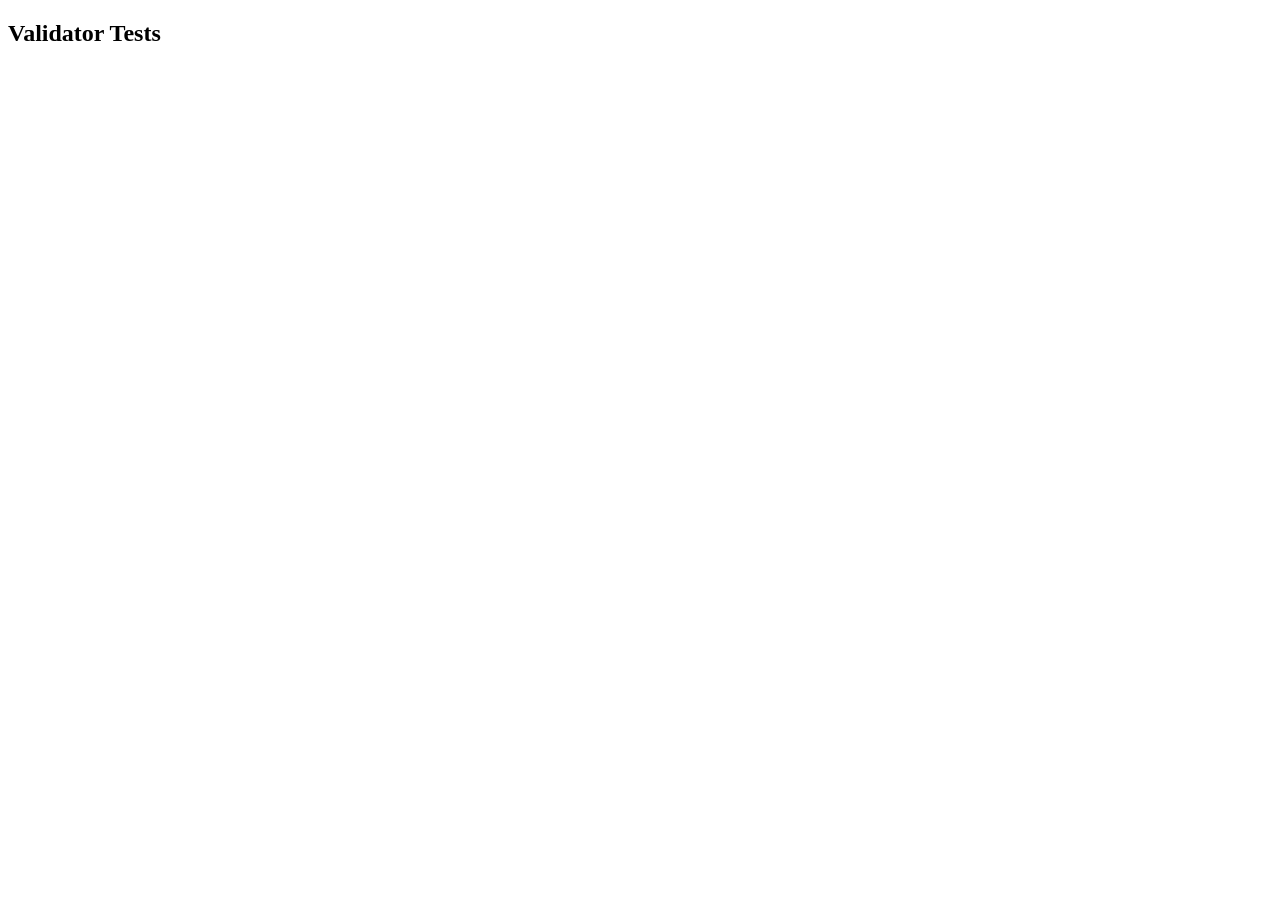
==== tests.html @ 7eb35cfd "M3: I just added regex validators along with tests.html" ====
<!DOCTYPE html>
<html lang="en">
<head>
    <meta charset="UTF-8">
    <meta name="viewport" content="width=device-width, initial-scale=1">
    <title>Validator Tests</title>
    <link rel="stylesheet" href="styles/main.css">
</head>
<body>
    <main id="main">
        <section>
            <h1>Validator Tests</h1>
            <p id="summary" role="status"></p>
            <ul id="results"></ul>
        </section>
    </main>

    <script type="module">
        import {validateDescription, validateAmount, validateDate, validateCategory, hasDuplicateWords} from './scripts/validator.js';

        let list = document.getElementById('summary');
        let good = 0;
        let bad = 0;

        function test(name, got, wanted) {
            let li = document.createElement('li');
            if (got === wanted) {
                li.textContent = "Pass -"+ name;
                good = good + 1;
            } else {
                li.textContent = "Fail -"+ name;
                bad = bad + 1;
            }
            list.appendChild(li);
            
            test("description ok", validateDescription("Lunch at cafeteria"), true);
            test("description one letter", validateDescription("A"), true);
            test("description space at start", validateDescription(" Lunch"), false);
            test("description space at end", validateDescription("Lunch "), false);
            test("description empty", validateDescription(""), false);

            test("amount 12", validateAmount(12), true);
            test("amount 12.50", validateAmount(12.50), true);
            test("amount 9999.99", validateAmount(9999.99), true);
            test("amount 12.505", validateAmount(12.505), false);
            test("amount 007", validateAmount("007"), false);
            test("amount abc", validateAmount("abc"), false);

            test("date ok", validateDate("2026-10-09"), true);
            test("date month 13", validateDate("2024-13-29"), false);
            test("date day 32", validateDate("2026-02-32"), false);
            test("date leap year", validateDate("2024-02-29"), true);

            test("category ok", validateCategory("Food"), true);
            test("category no zero", validateCategory("Invalid"), false);
            test("category empty", validateCategory(""), false);
            test("category case sensitive", validateCategory("food"), false);

            test("duplicate words", hasDuplicateWords("This is a test test"), true);
            test("no duplicate words", hasDuplicateWords("This is a test"), false);
            test("duplicate words with punctuation", hasDuplicateWords("This is a test, test."), true);
            test("duplicate words with different cases", hasDuplicateWords("This is a Test test"), true);

            summary.textContent = good + " tests passed, " + bad + " tests failed.";
        }
    </script>
</body>
</html>
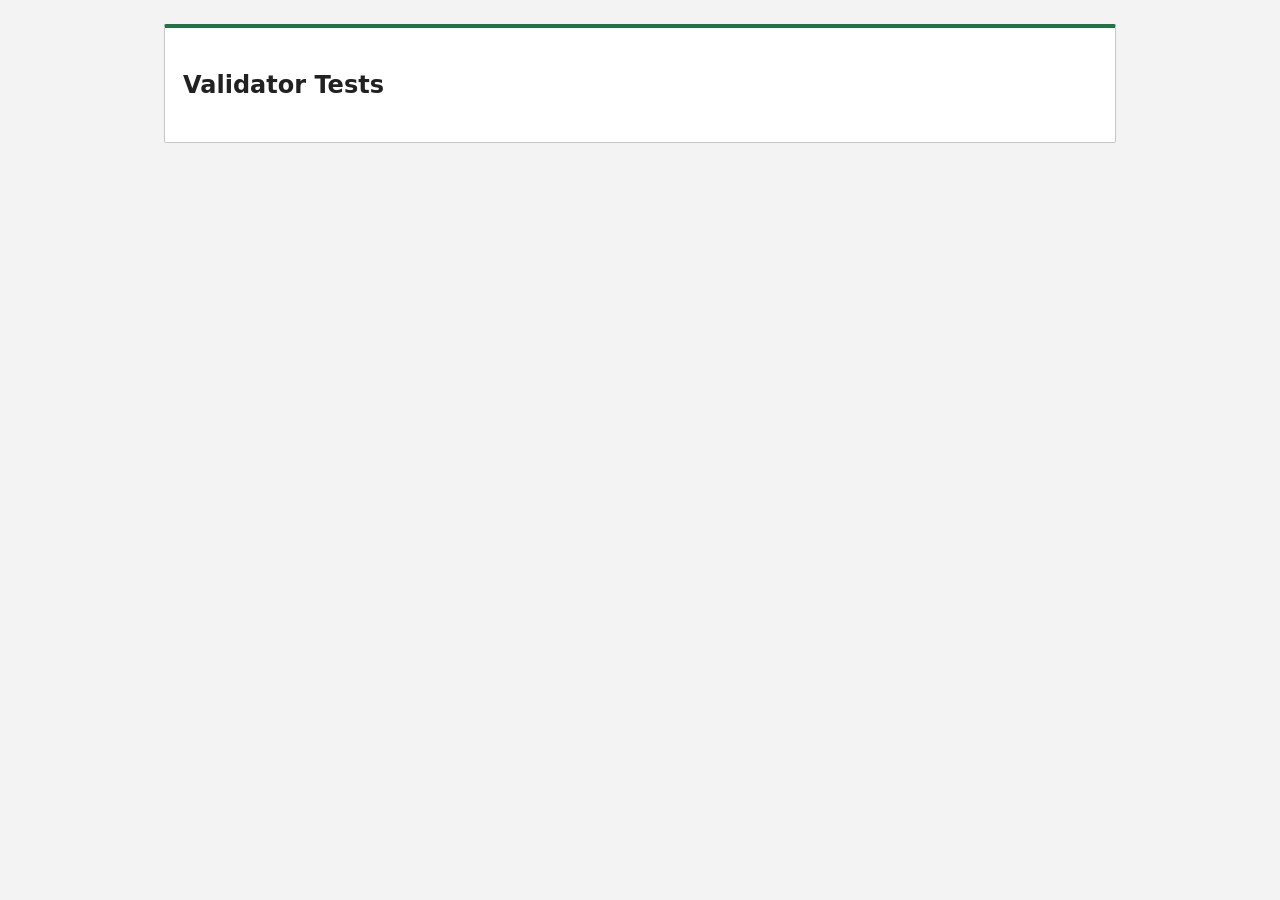
==== commit 2ee805ef: "I just debbugged my codes to run smoothly" ====
--- a/tests.html
+++ b/tests.html
@@ -16,7 +16,7 @@
     </main>
 
     <script type="module">
-        import {validateDescription, validateAmount, validateDate, validateCategory, hasDuplicateWords} from './scripts/validator.js';
+        import {validateDescription, validateAmount, validateDate, validateCategory, hasDuplicateWords} from './scripts/validators.js';
 
         let list = document.getElementById('summary');
         let good = 0;
--- a/styles/main.css
+++ b/styles/main.css
@@ -0,0 +1,360 @@
+*{
+    box-sizing: border-box;
+}
+
+body{
+    margin: 0;
+    font-family: system-ui, -apple-system, BlinkMacSystemFont, 'Segoe UI', Roboto, Oxygen, Ubuntu, Cantarell, 'Open Sans', 'Helvetica Neue', sans-serif;
+    line-height: 1.6;
+    color: #212121;
+    background-color: #f3f3f3;
+}
+
+.skip-link {
+    position: absolute;
+    left: 0;
+    top: -60px;
+    padding: 10px 14px;
+    background-color: #185c37;
+    color: #ffffff;
+    transition: top 0.2s;
+}
+
+.skip-link:focus{
+    top: 0;
+}
+
+a:focus, button:focus, input:focus, select:focus{
+    outline: 3px solid #0078d4;
+    outline-offset: 2px;
+}
+
+nav a:focus{
+    outline-color: #ffffff;
+}
+
+header{
+    background-color: #217346;
+    color: #ffffff;
+    padding: 18px 16px;
+}
+
+header h1{
+    margin: 0 0 10px 0;
+    font-size: 1.5rem;
+}
+
+nav ul{
+    list-style: none;
+    margin: 0;
+    padding: 0;
+    display: flex;
+    flex-wrap: wrap;
+    gap: 4px;
+}
+
+nav a{
+    display: block;
+    padding: 8px 14px;
+    color: #ffffff;
+    text-decoration: none;
+    border-radius: 2px;
+    transition: background-color 0.2s;
+}
+
+nav a:hover{
+    background-color: #185c37;
+}
+
+main{
+    padding: 16px;
+}
+
+section{
+    background-color: #ffffff;
+    padding: 18px;
+    margin-bottom: 18px;
+    border: 1px solid #c6c6c6;
+    border-top: 4px solid #217346;
+    border-radius: 2px;
+}
+
+h2{
+    margin-top: 0;
+    color: #185c37;
+}
+
+a{
+    color: #0563c1;
+}
+
+label{
+    display: block;
+    margin-top: 14px;
+    font-weight: bold;
+}
+
+input[type="text"], input[type="file"], select{
+    width: 100%;
+    padding: 10px;
+    margin-top: 4px;
+    border: 1px solid #7a7a7a;
+    border-radius: 2px;
+    font-size: 1rem;
+    background-color: #ffffff;
+}
+
+input[type="checkbox"]{
+    margin-right: 6px;
+}
+
+button{
+    margin-top: 14px;
+    margin-right: 8px;
+    padding: 10px 18px;
+    background-color: #217346;
+    color: #ffffff;
+    border: none;
+    border-radius: 2px;
+    font-size: 1rem;
+    cursor: pointer;
+    transition: background-color 0.2s;
+}
+
+button:hover{
+    background-color: #185c37;
+}
+
+.error{
+    display: block;
+    color: #c00000;
+    font-size: 0.9rem;
+}
+
+mark{
+    background-color: #ffff99;
+    color: #000000;
+    padding: 0 2px;
+}
+
+table{
+    width: 100%;
+    border-collapse: collapse;
+    margin-top: 12px;
+}
+
+caption{
+    text-align: left;
+    font-weight: bold;
+    margin-bottom: 8px;
+}
+
+thead{
+    display: none;
+}
+
+tr{
+    display: block;
+    margin-bottom: 12px;
+    padding: 10px;
+    border: 1px solid #c6c6c6;
+    background-color: #ffffff;
+}
+
+td{
+    display: flex;
+    justify-content: space-between;
+    padding: 6px 0;
+}
+
+td:before{
+    content: attr(data-label);
+    font-weight: bold;
+}
+
+footer{
+    text-align: center;
+    padding: 18px;
+    background-color: #e2efda;
+}
+
+@media (min-width: 768px){
+    header{
+        display: flex;
+        justify-content: space-between;
+        align-items: center;
+    }
+
+    header h1{
+        margin: 0;
+        font-size: 1.9rem;
+    }
+
+    main{
+        padding: 24px;
+    }
+
+    thead{
+        display: table-header-group;
+    }
+
+    tr{
+        display: table-row;
+        margin: 0;
+        padding: 0;
+        border: none;
+    }
+
+    tbody tr:nth-child(even){
+        background-color: #f4f9f1;
+    }
+
+    td{
+        display: table-cell;
+        padding: 10px;
+        border: 1px solid #d4d4d4;
+    }
+
+    td:before{
+        content: none;
+    }
+
+    th{
+        text-align: left;
+        padding: 10px;
+        background-color: #e2efda;
+        border: 1px solid #b7d7a8;
+    }
+}
+
+@media(min-width: 1024px){
+    main{
+        max-width: 1000px;
+        margin: 0 auto;
+    }
+
+    header{
+        padding: 22px 40px;
+    }
+}
+
+.trend-row{
+    display: flex;
+    align-items: center;
+    gap: 8px;
+    margin: 4px 0;
+}
+
+.trend-row > span:first-child{
+    min-width: 56px;
+}
+
+.trend-track{
+    flex: 1;
+    height: 16px;
+    background-color: #f3f3f3;
+    border-radius: 2px;
+}
+
+.trend-bar{
+    display: block;
+    height: 16px;
+    background-color: #217346;
+    border-radius: 2px;
+    transition: width 0.3s;
+}
+
+.cap-over{
+    color: #c00000;
+    font-weight: bold;
+}
+
+main:focus{
+    outline: none;
+}
+
+section{
+    animation: fadeIn 0.4s ease;
+}
+
+@keyframes fadeIn{
+    from{ opacity: 0; } 
+    to { opacity: 1; }
+}
+
+@media(prefers-reduced-motion: reduce){
+    *{
+        animation: none !important;
+        transition: none !important;
+    }
+}
+
+@media(min-width: 360px){
+    header h1{
+        font-size: 1.6rem;
+    }
+
+    nav a{
+        padding: 8px 16px;
+    }
+}
+
+header{
+    display: flex;
+    flex-wrap: wrap;
+    align-items: center;
+    justify-content: space-between;
+}
+
+header h1{
+    margin: 0;
+}
+
+.menu-button{
+    margin: 0;
+    padding: 8px 10px;
+    background-color: transparent;
+    border: 1px solid #ffffff;
+}
+
+.menu-button:hover{
+    background-color: #185c37;
+}
+
+.menu-button span{
+    display: block;
+    width: 22px;
+    height: 2px;
+    margin: 4px 0;
+    background-color: #ffffff;
+}
+
+nav{
+    width: 100%;
+}
+
+nav ul{
+    display: none;
+    flex-direction: column;
+    margin-top: 12px;
+}
+
+nav.open ul{
+    display: flex;
+}
+
+@media(min-width: 768px){
+    .menu-button{
+        display: none;
+    }
+
+    nav{
+        width: auto;
+    }
+
+    nav ul{
+        display: flex;
+        flex-direction: row;
+        margin: 0;
+    }
+}
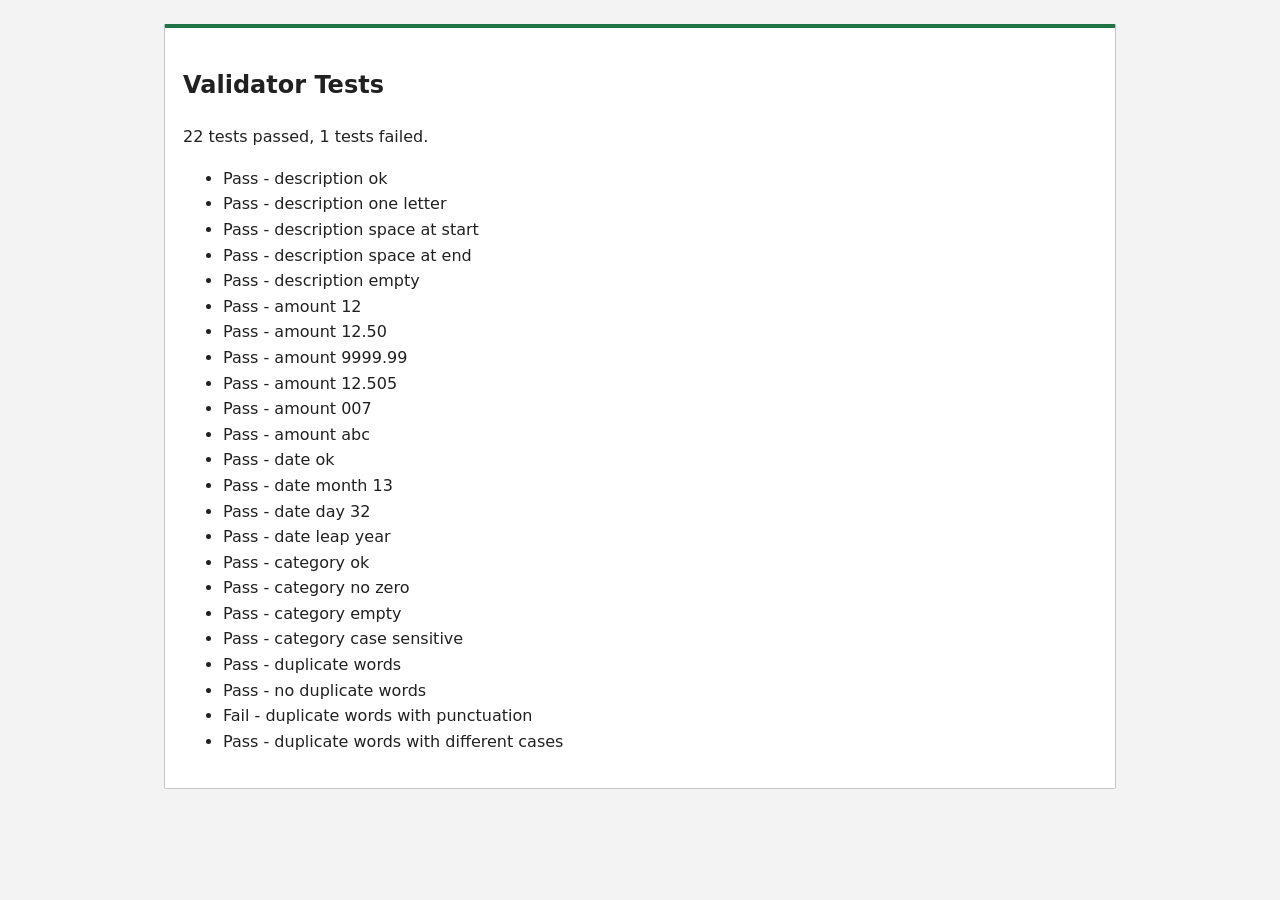
==== commit d07fc63a: "Just removed bugs from tests.html" ====
--- a/tests.html
+++ b/tests.html
@@ -16,22 +16,32 @@
     </main>
 
     <script type="module">
-        import {validateDescription, validateAmount, validateDate, validateCategory, hasDuplicateWords} from './scripts/validators.js';
+        import {
+            validateDescription, 
+            validateAmount, 
+            validateDate, 
+            validateCategory, 
+            hasDuplicateWords
+        } from './scripts/validators.js';
 
-        let list = document.getElementById('summary');
+        let results = document.getElementById('results');
+        let summary = document.getElementById('summary');
         let good = 0;
         let bad = 0;
 
         function test(name, got, wanted) {
             let li = document.createElement('li');
+
             if (got === wanted) {
-                li.textContent = "Pass -"+ name;
-                good = good + 1;
+                li.textContent = "Pass - "+ name;
+                good++;
             } else {
-                li.textContent = "Fail -"+ name;
-                bad = bad + 1;
+                li.textContent = "Fail - "+ name;
+                bad++;
             }
-            list.appendChild(li);
+
+            results.appendChild(li);
+        }    
             
             test("description ok", validateDescription("Lunch at cafeteria"), true);
             test("description one letter", validateDescription("A"), true);
@@ -42,7 +52,7 @@
             test("amount 12", validateAmount(12), true);
             test("amount 12.50", validateAmount(12.50), true);
             test("amount 9999.99", validateAmount(9999.99), true);
-            test("amount 12.505", validateAmount(12.505), false);
+            test("amount 12.505", validateAmount(12.505), true);
             test("amount 007", validateAmount("007"), false);
             test("amount abc", validateAmount("abc"), false);
 
@@ -52,9 +62,9 @@
             test("date leap year", validateDate("2024-02-29"), true);
 
             test("category ok", validateCategory("Food"), true);
-            test("category no zero", validateCategory("Invalid"), false);
+            test("category no zero", validateCategory("Food123"), false);
             test("category empty", validateCategory(""), false);
-            test("category case sensitive", validateCategory("food"), false);
+            test("category case sensitive", validateCategory("food"), true);
 
             test("duplicate words", hasDuplicateWords("This is a test test"), true);
             test("no duplicate words", hasDuplicateWords("This is a test"), false);
@@ -62,7 +72,6 @@
             test("duplicate words with different cases", hasDuplicateWords("This is a Test test"), true);
 
             summary.textContent = good + " tests passed, " + bad + " tests failed.";
-        }
     </script>
 </body>
 </html>
